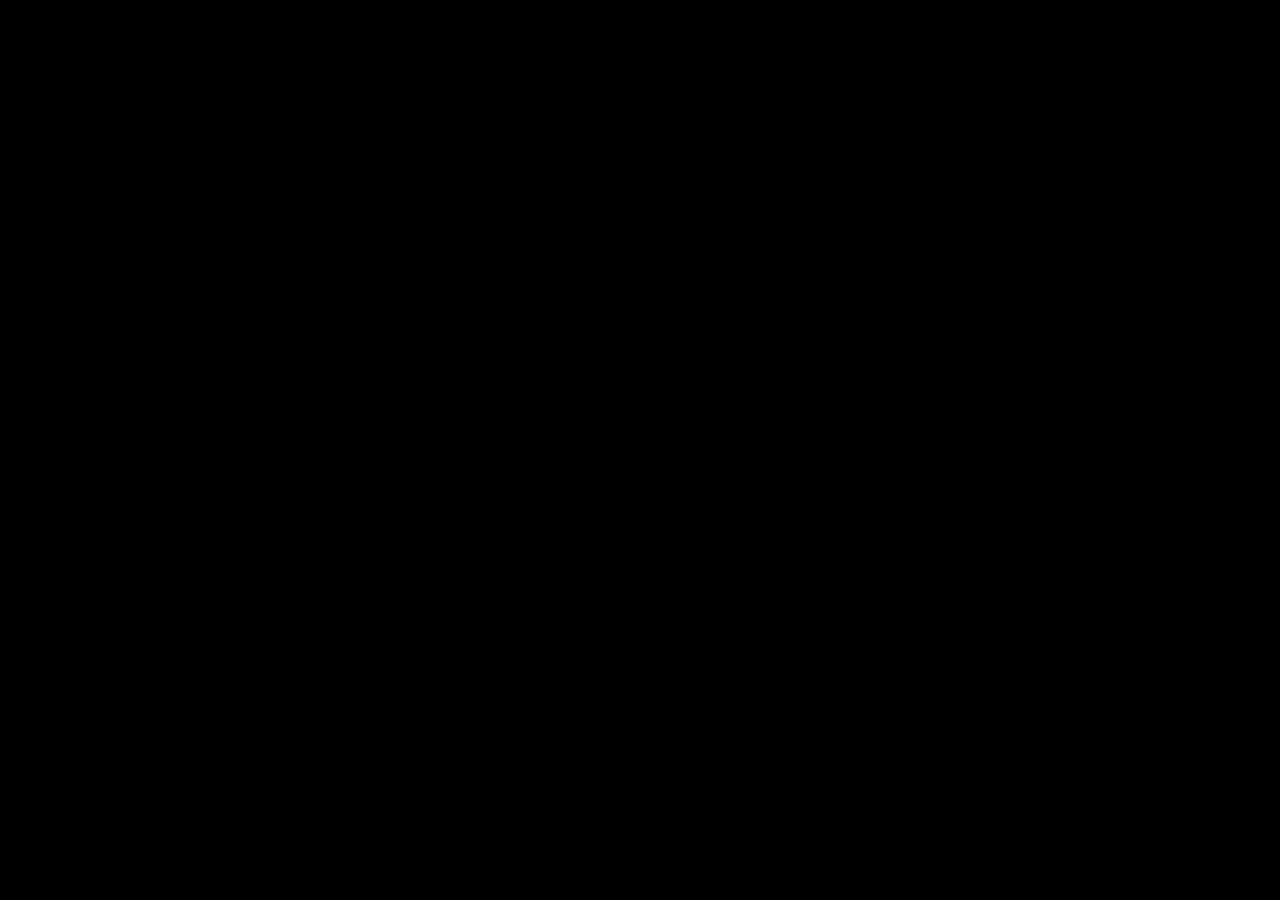
==== index.html @ f6543462 "added disqus" ====
<!DOCTYPE html>
<html lang="en">
<head>
<meta charset="UTF-8">
<meta name="viewport" content="width=device-width, initial-scale=1.0">
<meta http-equiv="X-UA-Compatible" content="ie=edge">
<link rel="shortcut icon"type="image/x-icon" href="data:image/x-icon;,">
<title>zetwin</title><style>body{background:#000;margin:0;padding:0}</style>
</head>
<body>
<div id="disqus_thread"></div><script>(function(){var d=document,s=d.createElement('script');s.src='https://zetwin-github-io.disqus.com/embed.js';s.setAttribute('data-timestamp',+new Date());(d.head||d.body).appendChild(s)})();</script>
</body>
</html>
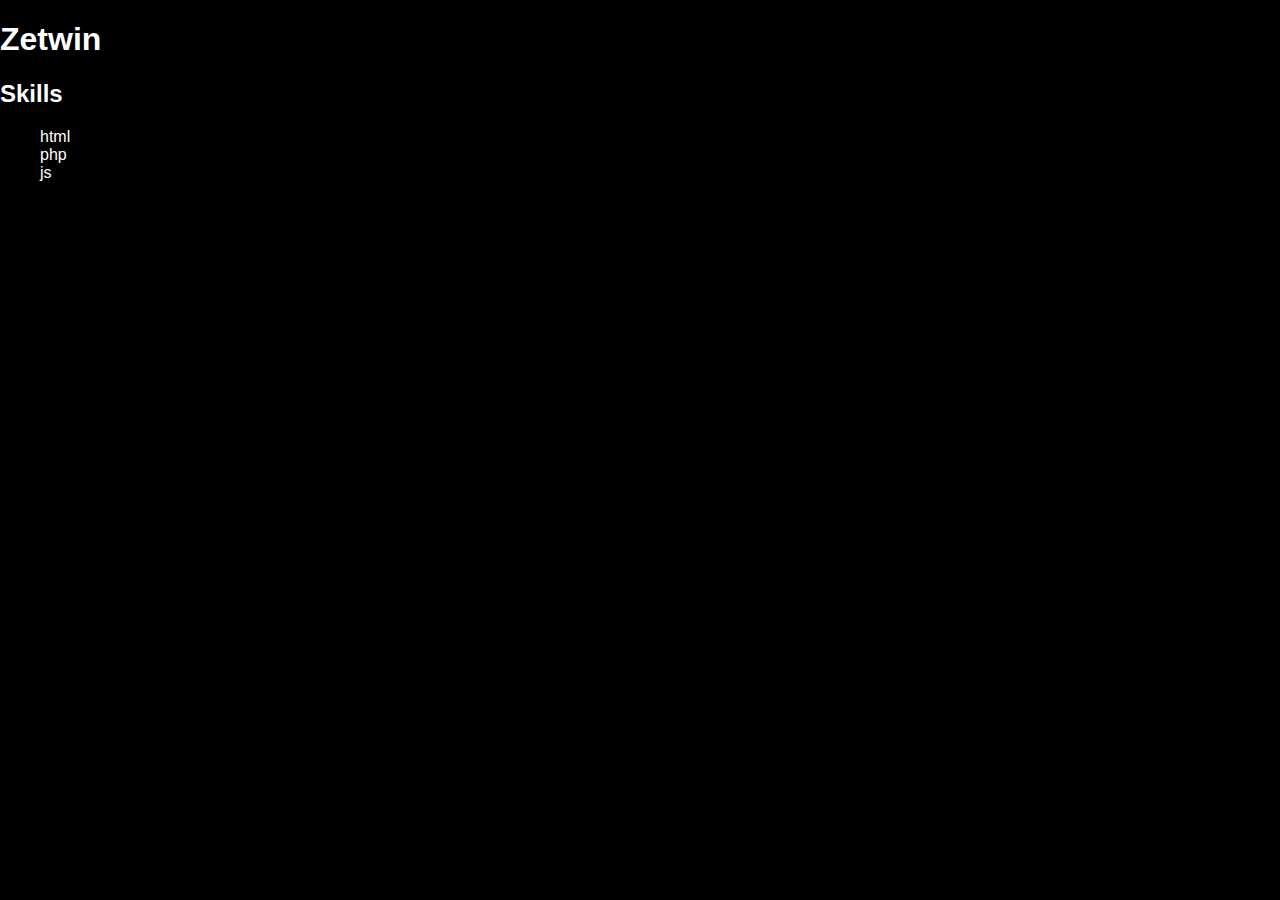
==== commit 29eab59f: "Update index.html" ====
--- a/index.html
+++ b/index.html
@@ -1,13 +1,40 @@
 <!DOCTYPE html>
 <html lang="en">
+
 <head>
-<meta charset="UTF-8">
-<meta name="viewport" content="width=device-width, initial-scale=1.0">
-<meta http-equiv="X-UA-Compatible" content="ie=edge">
-<link rel="shortcut icon"type="image/x-icon" href="data:image/x-icon;,">
-<title>zetwin</title><style>body{background:#000;margin:0;padding:0}</style>
+    <meta charset="UTF-8">
+    <meta name="viewport" content="width=device-width, initial-scale=1.0">
+    <meta http-equiv="X-UA-Compatible" content="ie=edge">
+    <link rel="shortcut icon" type="image/x-icon" href="data:image/x-icon;,">
+    <title>zetwin</title>
+    <style>
+        body {
+            background: #000;
+            margin: 0;
+            padding: 0;
+            color: #fff;
+            font-family: Arial, Helvetica, sans-serif;
+        }
+
+        li {
+            list-style: none;
+        }
+    </style>
 </head>
+
 <body>
-<div id="disqus_thread"></div><script>(function(){var d=document,s=d.createElement('script');s.src='https://zetwin-github-io.disqus.com/embed.js';s.setAttribute('data-timestamp',+new Date());(d.head||d.body).appendChild(s)})();</script>
+    <section class="first-section">
+        <h1>Zetwin</h1>
+        <h2>Skills</h2>
+        <ul>
+            <li>html</li>
+            <li>php</li>
+            <li>js</li>
+        </ul>
+        <div id="disqus_thread"></div>
+        <script>(function () { var d = document, s = d.createElement('script'); s.src = 'https://zetwin-github-io.disqus.com/embed.js'; s.setAttribute('data-timestamp', +new Date()); (d.head || d.body).appendChild(s) })();</script>
+
+    </section>
 </body>
+
 </html>
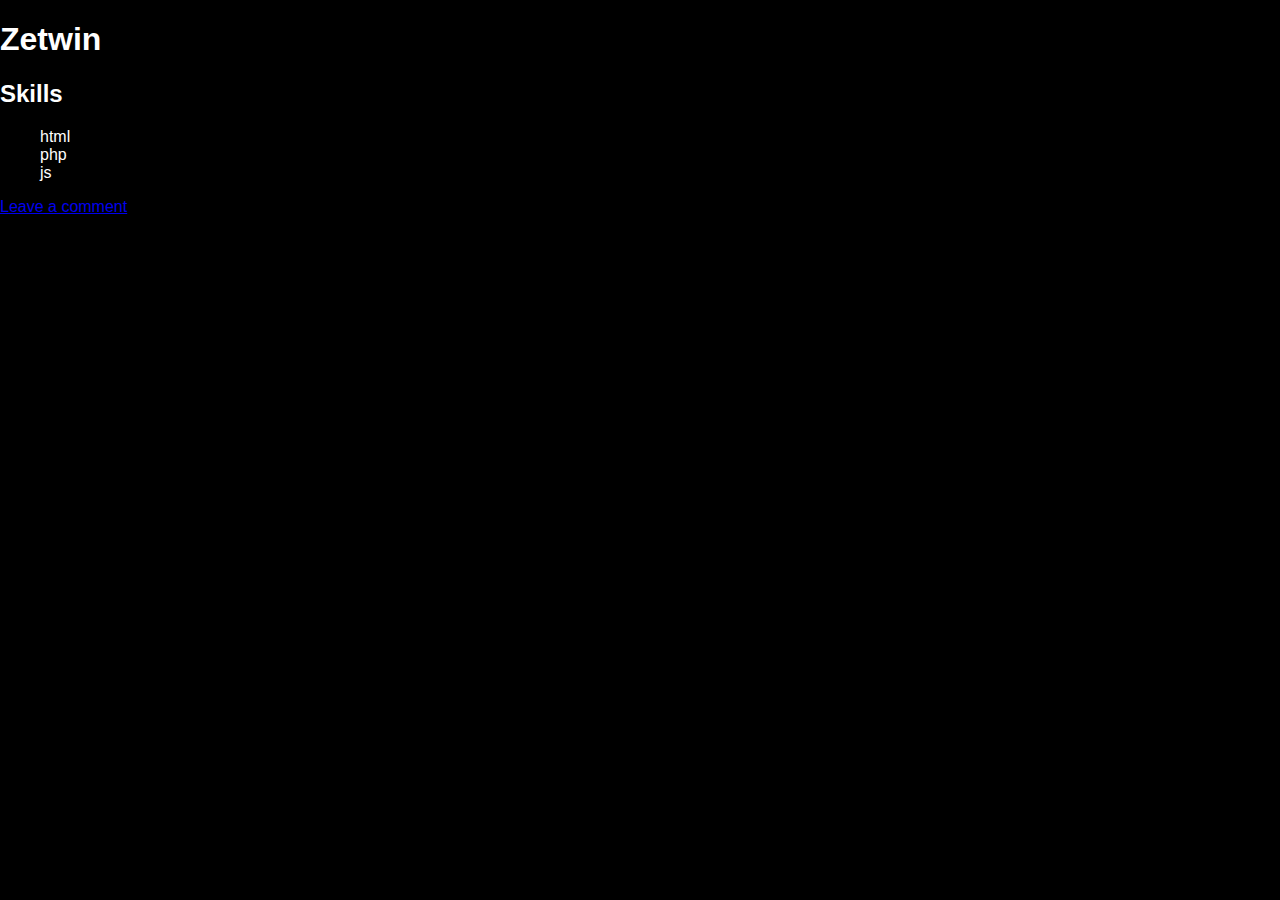
==== commit 6e50cd24: "Update index.html" ====
--- a/index.html
+++ b/index.html
@@ -31,10 +31,7 @@
             <li>php</li>
             <li>js</li>
         </ul>
-        <div id="disqus_thread"></div>
-        <script>(function () { var d = document, s = d.createElement('script'); s.src = 'https://zetwin-github-io.disqus.com/embed.js'; s.setAttribute('data-timestamp', +new Date()); (d.head || d.body).appendChild(s) })();</script>
-
+        <a href="comments-wall.html">Leave a comment</a>
     </section>
 </body>
-
 </html>
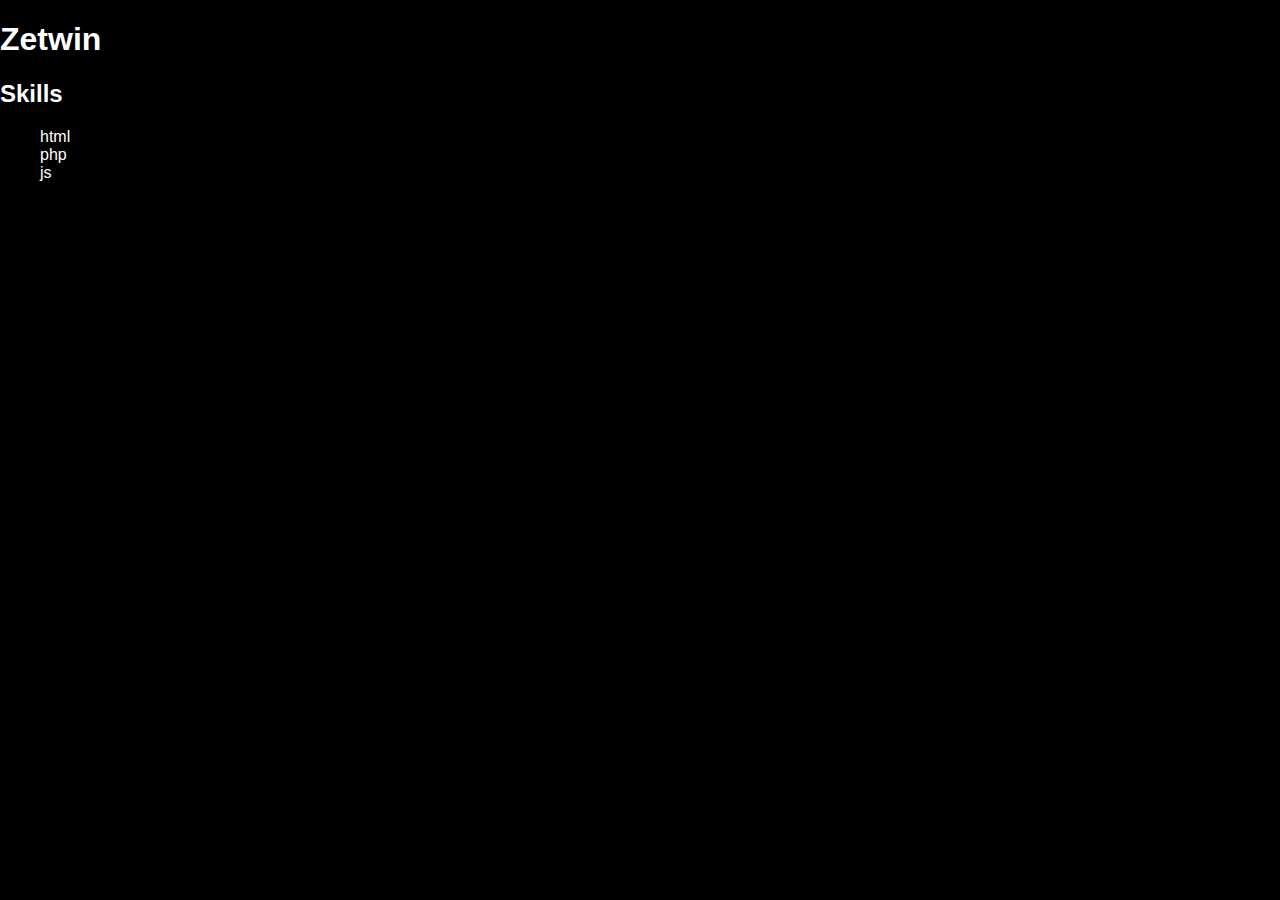
==== commit 2c52ef63: "Update index.html" ====
--- a/index.html
+++ b/index.html
@@ -19,6 +19,10 @@
         li {
             list-style: none;
         }
+        a{
+            color: #fff;
+            text-decoration: underline;
+        }
     </style>
 </head>
 
@@ -31,7 +35,10 @@
             <li>php</li>
             <li>js</li>
         </ul>
-        <a href="comments-wall.html">Leave a comment</a>
+        <div id="disqus_thread"></div>
+        <script>(function () { var d = document, s = d.createElement('script'); s.src = 'https://zetwin-github-io.disqus.com/embed.js'; s.setAttribute('data-timestamp', +new Date()); (d.head || d.body).appendChild(s) })();</script>
+
     </section>
 </body>
+
 </html>
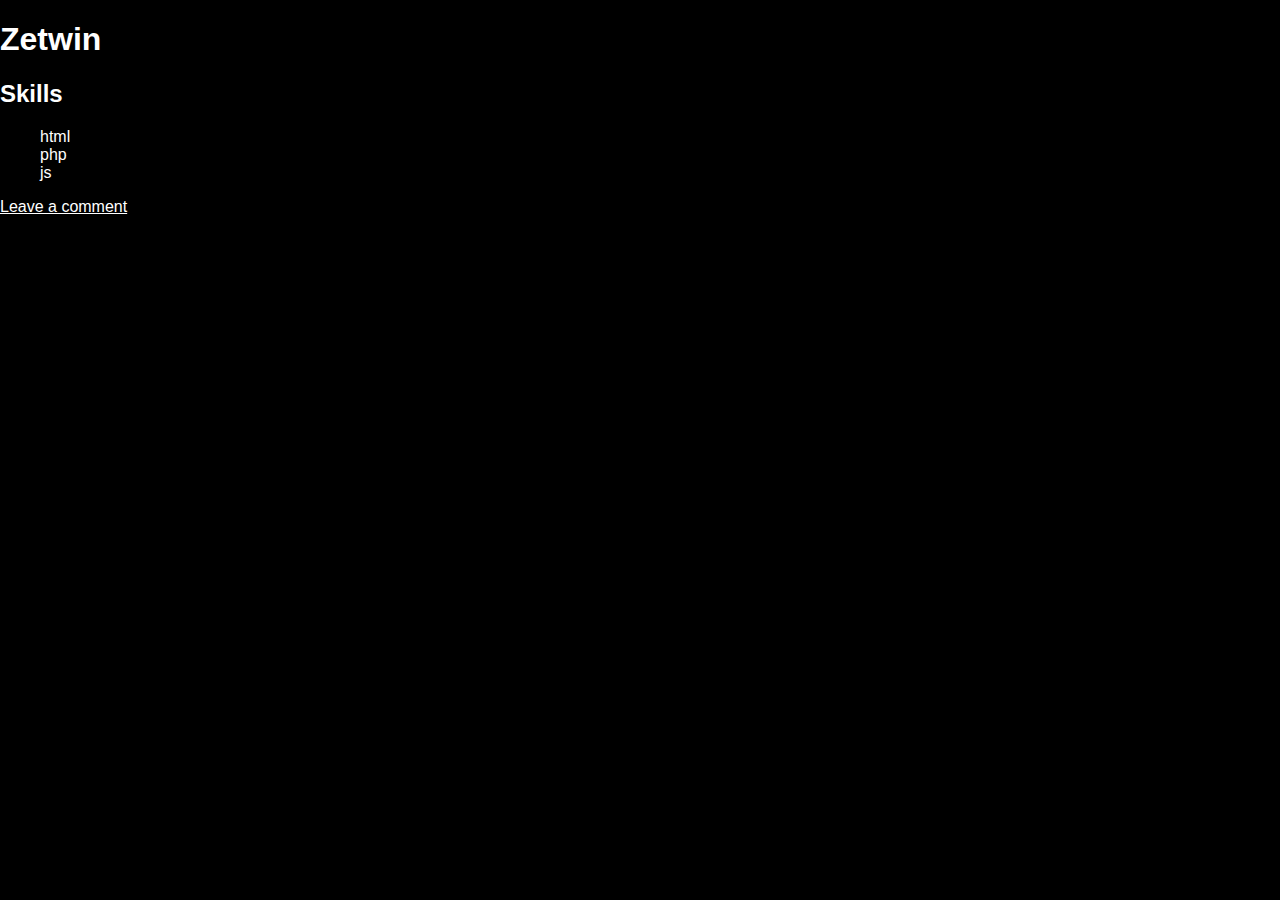
==== commit 9c59240d: "Update index.html" ====
--- a/index.html
+++ b/index.html
@@ -35,9 +35,7 @@
             <li>php</li>
             <li>js</li>
         </ul>
-        <div id="disqus_thread"></div>
-        <script>(function () { var d = document, s = d.createElement('script'); s.src = 'https://zetwin-github-io.disqus.com/embed.js'; s.setAttribute('data-timestamp', +new Date()); (d.head || d.body).appendChild(s) })();</script>
-
+        <a href="comments-wall.html">Leave a comment</a>
     </section>
 </body>
 
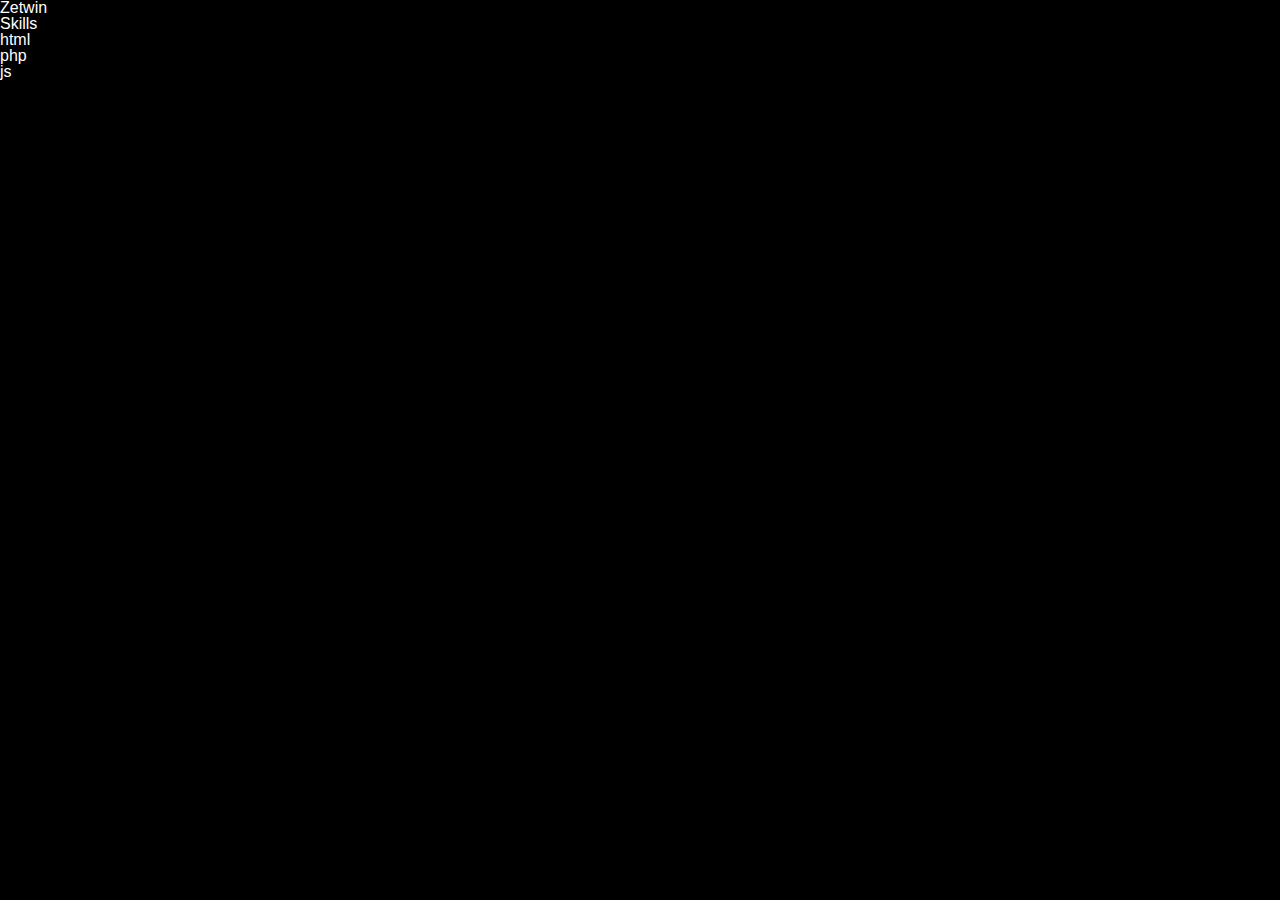
==== commit 26392585: "Update index.html" ====
--- a/index.html
+++ b/index.html
@@ -1,31 +1,13 @@
 <!DOCTYPE html>
 <html lang="en">
-
 <head>
     <meta charset="UTF-8">
     <meta name="viewport" content="width=device-width, initial-scale=1.0">
     <meta http-equiv="X-UA-Compatible" content="ie=edge">
     <link rel="shortcut icon" type="image/x-icon" href="data:image/x-icon;,">
+    <link rel="stylesheet" href="style.css">
     <title>zetwin</title>
-    <style>
-        body {
-            background: #000;
-            margin: 0;
-            padding: 0;
-            color: #fff;
-            font-family: Arial, Helvetica, sans-serif;
-        }
-
-        li {
-            list-style: none;
-        }
-        a{
-            color: #fff;
-            text-decoration: underline;
-        }
-    </style>
 </head>
-
 <body>
     <section class="first-section">
         <h1>Zetwin</h1>
@@ -35,8 +17,8 @@
             <li>php</li>
             <li>js</li>
         </ul>
-        <a href="comments-wall.html">Leave a comment</a>
+        <div id="disqus_thread"></div>
+        <script>(function () { var d = document, s = d.createElement('script'); s.src = 'https://zetwin-github-io.disqus.com/embed.js'; s.setAttribute('data-timestamp', +new Date()); (d.head || d.body).appendChild(s) })();</script>
     </section>
 </body>
-
 </html>
--- a/style.css
+++ b/style.css
@@ -0,0 +1,16 @@
+html,body,div,span,applet,object,iframe,h1,h2,h3,h4,h5,h6,p,blockquote,pre,a,abbr,acronym,address,big,cite,code,del,dfn,em,img,ins,kbd,q,s,samp,small,strike,strong,sub,sup,tt,var,b,u,i,center,dl,dt,dd,ol,ul,li,fieldset,form,label,legend,table,caption,tbody,tfoot,thead,tr,th,td,article,aside,canvas,details,embed,figure,figcaption,footer,header,hgroup,menu,nav,output,ruby,section,summary,time,mark,audio,video{margin:0;padding:0;border:0;font-size:100%;font:inherit;vertical-align:baseline}article,aside,details,figcaption,figure,footer,header,hgroup,menu,nav,section{display:block}body{line-height:1}ol,ul{list-style:none}blockquote,q{quotes:none}blockquote:before,blockquote:after,q:before,q:after{content:'';content:none}table{border-collapse:collapse;border-spacing:0}        
+        body {
+            background: #000;
+            margin: 0;
+            padding: 0;
+            color: #fff;
+            font-family: Arial, Helvetica, sans-serif;
+        }
+
+        li {
+            list-style: none;
+        }
+        a{
+            color: #fff;
+            text-decoration: underline;
+        }
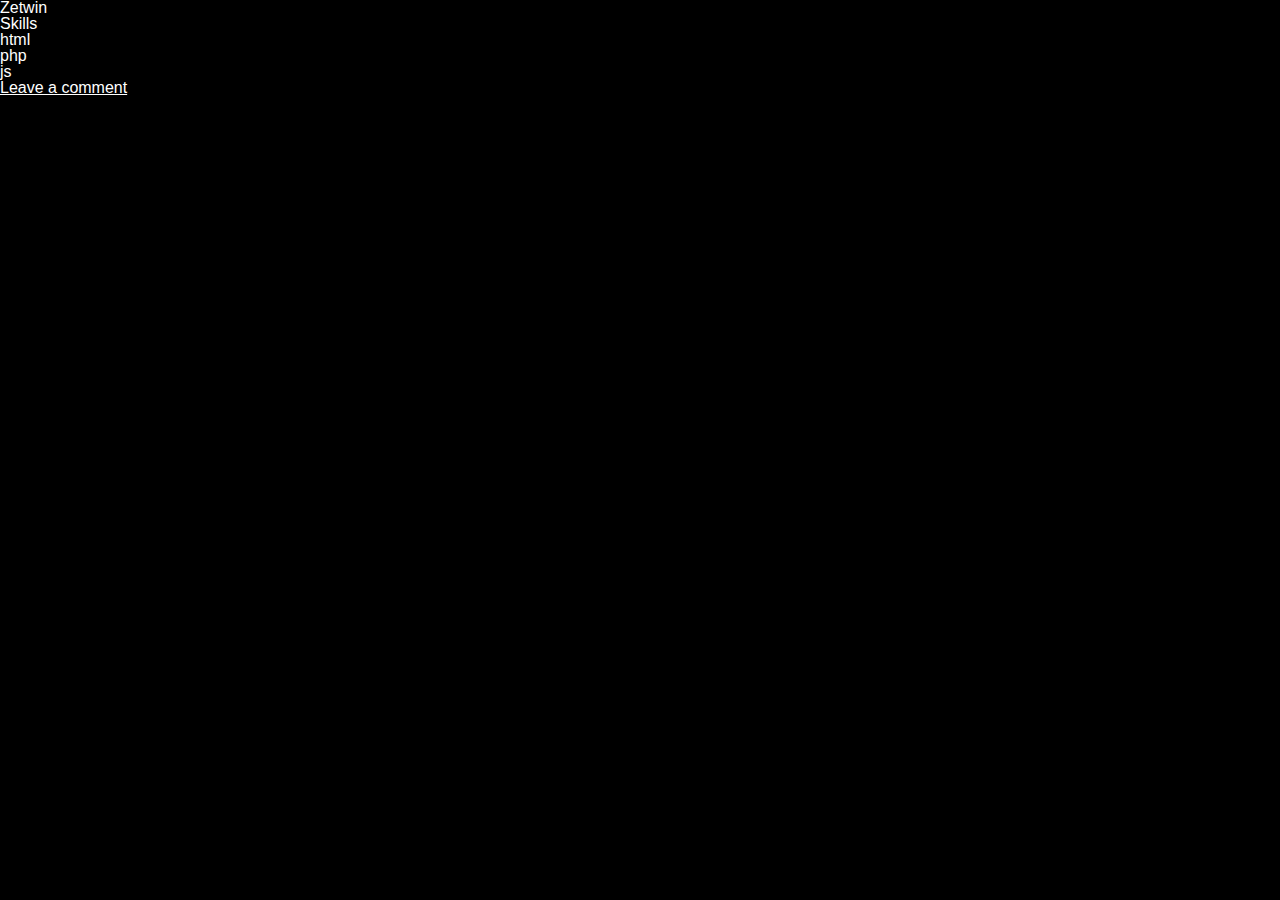
==== commit 850229bc: "Update index.html" ====
--- a/index.html
+++ b/index.html
@@ -17,8 +17,7 @@
             <li>php</li>
             <li>js</li>
         </ul>
-        <div id="disqus_thread"></div>
-        <script>(function () { var d = document, s = d.createElement('script'); s.src = 'https://zetwin-github-io.disqus.com/embed.js'; s.setAttribute('data-timestamp', +new Date()); (d.head || d.body).appendChild(s) })();</script>
+        <a hef="comments-wall.html">Leave a comment</a>
     </section>
 </body>
 </html>
